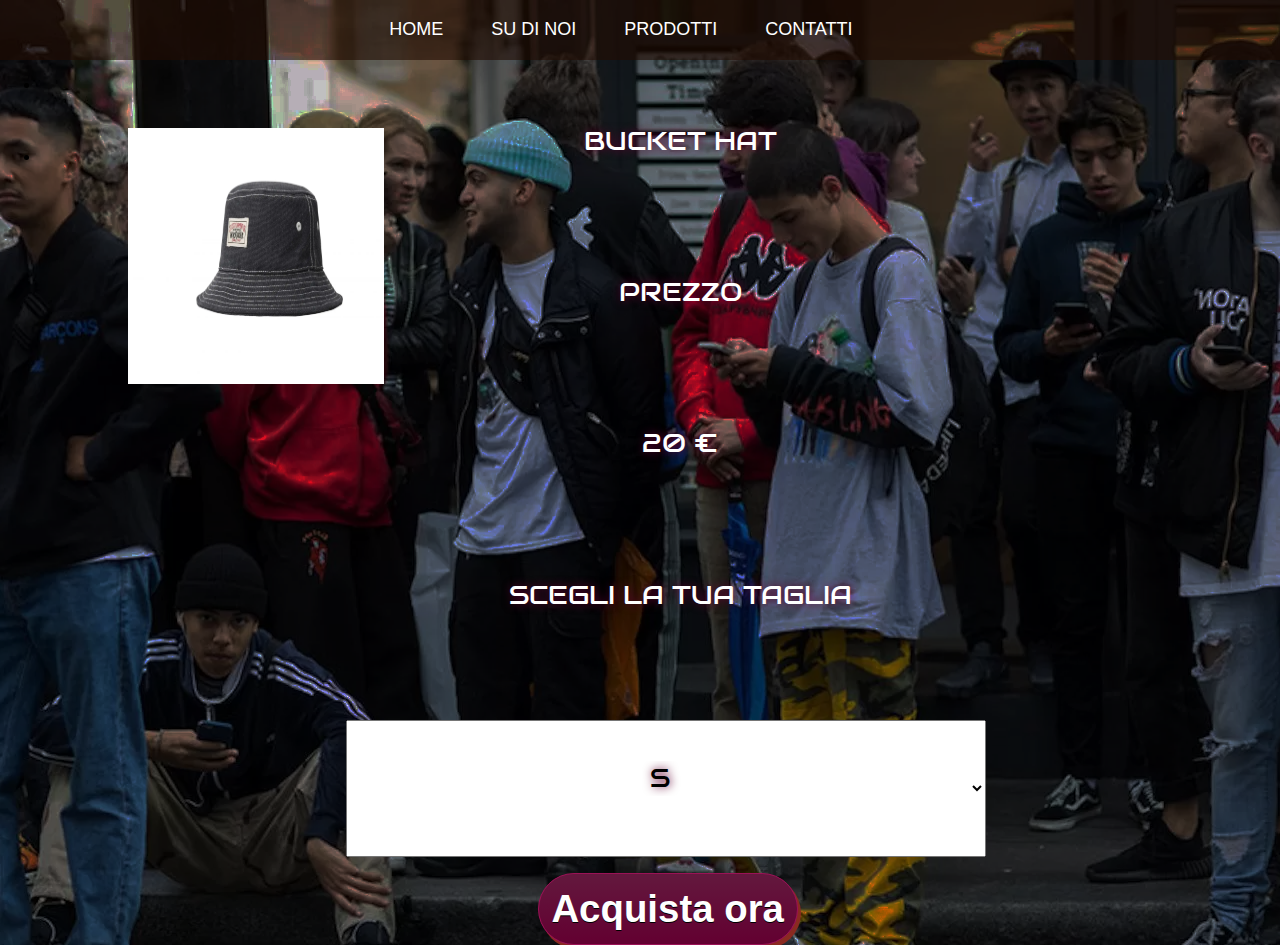
==== prodotti/capellosecchio.html @ f5879dd4 "dio porco" ====
<!doctype html>
<html>
<head>
	<meta charset="UTF-8">
	<meta name="viewport" content="width=device-width, initial-scale=1.0">
	<title>StretStyle-E-commerce</title>
	<link rel="stylesheet" href="../css/style.css" type="text/css">
	<script src="../js/javascript.js" type="text/javascript"></script>
	<link rel="shortcut icon" type="image/x-icon" href="../images/icon.png" />
</head>
<body>
	<div id="page">
		<div id="header">
			<div>
				<a href="../index.html" class="logo"><img src="images/icon.png" alt=""></a>
				<ul id="navigation">
					<li>
						<a href="../index.html">Home</a>
					</li>
					<li>
						<a href="../about.html">Su di noi</a>
					</li>
					<li>
						<a href="../prodotti.html">Prodotti</a>
					</li>
					<li>
						<a href="../contact.html">Contatti</a>
					</li>
				</ul>
			</div>
		</div>
        <div id="prodotto">
<img alt="aaa" id="imgprodotto" src="../images/project-image2.webp">
<ul id="infoProd">
<li><p>bucket hat</p></li>
<li><p>PREZZO</p></li>
<li><p>20 €</p></li>
<li><p>Scegli la tua taglia</p></li>
<li><form>
        <select id="selectbasic" name="selectbasic" class="form-control">
          <option value="1">S</option>
          <option value="2">M</option>
          <option value="3">L</option>
          <option value="4">XL</option>
          <option value="5">XXL</option>
        </select>
    </form></li>
</ul>
<button id="buyButton">Acquista ora</button>
</div>
</body>
</html>
---- css/style.css ----
::-webkit-scrollbar{
	width:2vw;
	border:1vw
	solid #e6ecf800;
	border-radius: 2vw;
}
::-webkit-scrollbar-thumb{
	background-color:#620031;
	border-radius: 2vw;
}
.mySlides{
width:22vw;
border-radius: 5px;
height: 22vw;
position: absolute;
right: 20vw;
bottom:27vh;
}
#selectbasic{
	font-family: Arial;
	color: #000000;
	float: left;
	font-family: audiowide-regular-webfont;
	font-size: 2vw;
	text-shadow: #620031 1px 0 10px;
	font-weight: normal;
	line-height: 6vw;
	margin: 0;
	padding: 40px 0 60px;
	text-align: center;
	text-transform: uppercase;
	width: 50vw;
	position: absolute;
	top: 80vh;
	left: 27vw;
}
#contatti a p{
	font-family: Arial;
	color: #ffffff;
	float: left;
	font-family: audiowide-regular-webfont;
	font-size: 50px;
	text-shadow: #620031 1px 0 10px;
	font-weight: normal;
	line-height: 3vh;
	margin :5vh;
	padding: 40px 0 60px;
	text-align: center;
	text-transform: uppercase;
	width: 100vw

}
#contatti{
	margin-bottom: 30vh;
}
#contatti a img{
	width:10vw;
}
video{
	width: 23vw;
}
#prodotti{
	justify-content: center;
}
#prodotti li{
 display: inline-block;
 margin: 3vw;
 width: 20vw;
}
#prodotti li img{
	width:20vw;
	height:20vw;
	border-radius: 20px;
	border-color: #630031 ;
	border-width: 0.3vw;
	border-style: solid;
}
#prodotto p{
	font-family: Arial;
	color: #ffffff;
	float: left;
	font-family: audiowide-regular-webfont;
	font-size: 2vw;
	text-shadow: #620031 1px 0 10px;
	font-weight: normal;
	line-height: 4vw;
	margin: 0;
	padding: 40px 0 60px;
	text-align: center;
	text-transform: uppercase;
	width: 100vw;
}
#imgprodotto {
	position: absolute;
	left:10vw;
	top:10vw;
	width: 20vw;
	height: 20vw;
}
#buyButton{
	font-size: 3vw;
	position :absolute;
	left: 42vw;
	top:97vh;
}
#infoprod{
	display: grid;
}
button {
	box-shadow: 3px 4px 0px 0px #8a2a21;
	background:linear-gradient(to bottom, #63173d 5%, #630031 100%);
	background-color:#9c004e;
	border-radius:3vw;
	border:1px solid #9a1256;
	display:inline-block;
	cursor:pointer;
	color:#ffffff;
	font-family:Arial;
	font-size:0.5vw;
	font-weight:bold;
	padding:1vw 1vw;
	text-decoration:none;
	text-shadow:0px 1px 0px #000000;
}
button:hover {
	background:linear-gradient(to bottom, #630031 5%, #63173d 100%);
}

#bottone-indietro{
	position: absolute;
	right: 32vw;
	top:80vh;
}
#bottone-avanti{
	position: absolute;
	right: 28vw;
	top:80vh;
}
body {
	background: url("../images/bg-home.png") repeat scroll center top #000000;
	overflow: overlay;
	margin: 0;
	padding: 0;
	position: relative;
	width: auto;
}
body #page {
	background: url("../images/bg-home.png") repeat scroll center top #000000;
	margin: 0;
	overflow: hidden;
	padding: 0;
	width: auto;
	height: auto;
	z-index: 3;
}
a {
	text-decoration: none;
	outline: none;
}
a:active {
	background: none;
}
img {
	border: none;
}
/*-------------------------------------------FONTS---------------------------------------------*/
@font-face {
	font-family: 'audiowide-regular-webfont';
	src: url('../fonts/audiowide-regular-webfont.eot');
	src: url('../fonts/audiowide-regular-webfont.woff') format('woff'), url('../fonts/audiowide-regular-webfont.ttf') format('truetype'), url('../fonts/audiowide-regular-webfont.svg') format('svg');
}
/*----------------------------------------header-styles---------------------------------------*/
#header {
	background: url(../images/bg-transparent1.png) repeat;
	margin: 0;
	min-height: 60px;
	padding: 0;
	width: auto;
}
#header div {
	margin: 0 auto;
	max-width: 940px;
	min-height: 60px;
	padding: 0 10px;
}
#header div a.logo {
	display: block;
	float: left;
	height: 60px;
	margin: 0 44px 0 0;
	padding: 0;
	width: 100px;
}
#header div a.logo img {
width:50px;
}
#header div a img {
	display: block;
	margin: 0;
	padding: 0;
	width: auto;
}
#header div ul {
	display: inline-block;
	float: left;
	list-style: none;
	margin-left: 4vw;
	margin-top: 0;
	padding: 0;
	width: auto;
}
#header div ul li {
	float: left;
	margin: 0;
	padding: 0;
	width: auto;
}
#header div ul li a {
	color: #ffffff;
	display: block;
	font-family: Arial;
	font-size: 18px;
	font-weight: normal;
	line-height: 59px;
	margin: 0;
	min-height: 60px;
	padding: 0 24px;
 *padding: 0 23px; /* Needed for IE8 and old versions */
	text-align: center;
	text-transform: uppercase;
	width: auto;
}
#header div ul li a:hover {
	background-color: #620031;
	color: #ffffff;
}
#header div ul li.selected a {
	background-color: #000000;
	color: #a3a3a3;
}
#header div ul li.menu {
	position: relative;
}
#header div ul li.menu ul {
	display: block;
	left: -99999px;
	list-style: none;
	margin: 0;
	padding: 0;
	position: absolute;
	top: 60px;
	width: 142px;
	z-index: 50;
}
#header div ul li.menu:hover ul.primary {
	left: 31px;
}
#header div ul li.menu ul.primary.selected {
	left: 31px;
}
#header div ul li.menu:hover ul.secondary {
	left: -20px;
}
#header div ul li.menu ul.secondary.selected {
	left: -20px;
}
#header div ul li.menu ul li {
	margin: 0;
	padding: 0;
	width: auto;
}
#header div ul li.menu ul li a {
	background-color: #620031;
	color: #ffffff;
	display: block;
	font-family: Arial;
	font-size: 18px;
	font-weight: normal;
	line-height: 60px;
	margin: 0;
	min-height: 60px;
	padding: 0 10px;
	text-align: center;
	text-transform: uppercase;
	width: auto;
}
#header div ul li.menu ul.primary.selected li a, #header div ul li.menu ul.secondary.selected li a {
	background-color: #000000;
	color: #a3a3a3;
}
/*----------------------------------------body-home-styles---------------------------------------*/
#body {
	background-color: #000000;
	margin: 0;
	min-height: 808px;
	overflow: hidden;
	padding: 0;
	width: 100%;
}
#body.home {
	background: none;
	margin: 0;
	min-height: 1308px;
	overflow: hidden;
	padding: 0;
	width: 100%;
}
#body.home .header {
	background: none;
	margin: 0;
	overflow: hidden;
	padding: 0;
	width: 100%;
}
#body.home .header div {
	margin: 0 auto;
	max-width: 940px;
	overflow: hidden;
	padding: 0 10px;
	position: relative;
}
#body.home .header div img.satellite {
	display: block;
	left: 10px;
	margin: 0;
	padding: 0;
	position: absolute;
	top: 41px;
	width: auto;
	z-index: 50;
}
#body.home .header div h1 {
	color: #FFFFFF;
	display: block;
	float: right;
	font-family: audiowide-regular-webfont;
	font-size: 60px;
	font-weight: normal;
	line-height: 60px;
	margin: 187px 0 27px;
	padding: 0 38px 0 399px;
	position: relative;
	text-align: right;
	text-transform: uppercase;
	width: 503px;
	z-index: 60;
}
#body.home .header div h2 {
	color: #FFFFFF;
	display: block;
	float: right;
	font-family: Arial;
	font-size: 43px;
	font-weight: normal;
	line-height: 43px;
	margin: 0 0 36px;
	padding: 0 146px 0 506px;
	position: relative;
	text-align: right;
	text-transform: uppercase;
	width: 288px;
	z-index: 60;
}
#body.home .header div a.more {
	background-color: #000000;
	color: #a3a3a3;
	display: block;
	float: right;
	font-family: Arial;
	font-size: 18px;
	font-weight: normal;
	height: 49px;
	line-height: 49px;
	margin: 0 200px 0 0;
	padding: 0;
	text-align: center;
	text-transform: uppercase;
	position: relative;
	width: 180px;
	z-index: 55;
}
#body.home .header div a.more:hover {
	background-color: #ab000b;
	color: #ffffff;
}
#body.home .header div h3 {
	background: url("../images/bg-transparent1.png") repeat;
	color: #A3A3A3;
	float: left;
	font-family: audiowide-regular-webfont;
	font-size: 23px;
	font-weight: normal;
	line-height: 23px;
	margin: 96px 0 0;
 *margin: 102px 0 0;/* Needed for IE8 and old versions */
	min-height: 27px;
	padding: 17px 0 10px;
	position: relative;
	text-align: center;
	text-transform: uppercase;
	width: 940px;
}
#body.home .header div ul {
	display: inline-block;
	list-style: none outside none;
	margin: 0 0 -6px;
	overflow: hidden;
	padding: 0;
	width: auto;
}
#body.home .header div ul li:first-child {
	padding: 0;
}
#body.home .header div ul li {
	border: medium none;
	float: left;
	margin: 0;
	padding: 0;
	width: auto;
}
#body.home .header div ul li a {
	display: block;
	float: none;
	height: 156px;
	margin: 0;
	padding: 0;
	width: 235px;
}
#body.home .header div ul li a img {
	cursor: pointer;
	filter: alpha(opacity=100);/* Needed for IE8 and old versions */
	opacity: 1.0;
	display: block;
	margin: 0;
	padding: 0;
	height: 100%;
	width: 100%;
}
#body.home .header div ul li a img:hover {
	filter: alpha(opacity=70);/* Needed for IE8 and old versions */
	opacity: 0.7;
}
#body.home .body {
	background-color: #630031;
	margin: 0;
	min-height: 168px;
	overflow: hidden;
	padding: 0;
	width: 100%;
}
#body.home .body div {
	margin: 0 auto;
	max-width: 940px;
	overflow: hidden;
	padding: 31px 10px 0;
}
#body.home .body div h1 {
	color: #FFFFFF;
	display: block;
	font-family: audiowide-regular-webfont;
	font-size: 32px;
	font-weight: normal;
	line-height: 32px;
	margin: 0 auto 24px;
	padding: 0;
	text-align: center;
	text-transform: uppercase;
	width: 780px;
}
#body.home .body div p {
	color: #ffffff;
	display: block;
	font-family: Arial;
	font-size: 18px;
	font-weight: normal;
	line-height: 24px;
	margin: 0 auto;
	padding: 0;
	text-align: center;
	width: 780px;
}
#body.home .body div p a {
	color: #ffffff;
	font-family: Arial;
	font-size: 18px;
	font-weight: normal;
	line-height: 24px;
	margin: 0 auto;
	padding: 0;
	text-decoration: underline;
}
#body.home .body div p a:hover {
	color: #a3a3a3;
}
#body.home .footer {
	background-color: #000000;
	margin: 0;
	overflow: hidden;
	padding: 0;
	width: 100%;
}
#body.home .footer div {
	margin: 0 auto;
	max-width: 960px;
	overflow: hidden;
	padding: 32px 0 16px;
}
#body.home .footer div ul {
	display: inline-block;
	list-style: none;
	margin: 0;
	overflow: hidden;
	padding: 0;
	width: auto;
}
#body.home .footer div ul li:first-child {
	float: left;
	margin: 0 10px;
	padding: 0;
	width: 460px;
}
#body.home .footer div ul li {
	float: left;
	margin: 0 0 0 10px;
	padding: 0 0 0 20px;
	width: 440px;
}
#body.home .footer div ul li h1 {
	color: #FFFFFF;
	font-family: audiowide-regular-webfont;
	font-size: 32px;
	font-weight: normal;
	line-height: 32px;
	margin: 0 0 44px;
	padding: 0;
	text-align: left;
	text-transform: uppercase;
	width: auto;
}
#body.home .footer div ul li a {
	display: block;
	height: 258px;
	margin: 0;
	position: relative;
	padding: 0;
	width: 460px;
}
#body.home .footer div ul li a img {
	cursor: pointer;
	filter: alpha(opacity=100);/* Needed for IE8 and old versions */
	opacity: 1.0;
	display: block;
	margin: 0;
	padding: 0;
	width: auto;
}
#body.home .footer div #sezioneBassoDestra li a img {
	width: 100%;
	height: 100%;
}

#body.home .footer div ul li a:hover img {
	filter: alpha(opacity=70);/* Needed for IE8 and old versions */
	opacity: 0.7;
}
#body.home .footer div ul li ul {
	display: inline-block;
	list-style: none outside none;
	margin: 0;
	overflow: hidden;
	padding: 0;
	width: 440px;
}
#body.home .footer div ul li ul li {
	border-top: 1px solid #A3A3A3;
	float: none;
	margin: 0;
	overflow: hidden;
	padding: 39px 10px 38px 0;
	width: 440px;
}
#body.home .footer div ul li ul li:first-child {
	border: medium none;
	margin: 0;
	padding: 0 0 38px;
	width: 440px;
}
#body.home .footer div ul li ul li a {
	display: block;
	float: left;
	height: 90px;
	margin: 0 20px 0 0;
	padding: 0;
	width: 100px;
}
#body.home .footer div ul li ul li a img {
	cursor: pointer;
	filter: alpha(opacity=100);/* Needed for IE8 and old versions */
	opacity: 1.0;
	display: block;
	margin: 0;
	padding: 0;
	width: auto;
}
#body.home .footer div ul li ul li h1 {
	color: #A3A3A3;
	float: left;
	font-family: audiowide-regular-webfont;
	font-size: 23px;
	font-weight: normal;
	line-height: 23px;
	margin: 0;
	padding: 4px 0 8px;
	text-align: left;
	text-transform: uppercase;
	width: 310px;
}
#body.home .footer div ul li ul li a.more {
	background-color: #3c0f38;
	color: #ffffff;
	display: block;
	float: right;
	font-family: Arial;
	font-size: 14px;
	font-weight: normal;
	height: 31px;
	line-height: 31px;
	margin: 0;
	padding: 0;
	text-align: center;
	text-transform: uppercase;
	width: 120px;
}
/*----------------------------------------NOTE A PIE DI PAGINA---------------------------------------*/
#footer {
	margin: 0;
	padding: 0;
	width: auto;
}
#footer .connect {
	background-color: #a3a3a3;
	margin: 0;
	min-height: 84px;
	overflow: hidden;
	padding: 0;
	width: auto;
}
#footer .connect div {
	display: inline-block;
	margin: 0 auto;
	max-width: 80vw;
	overflow: hidden;
	padding: 24px 0 0;
}
#footer .connect div h1 {
	color: #FFFFFF;
	float: left;
	font-family: audiowide-regular-webfont;
	font-size: 23px;
	font-weight: normal;
	line-height: 23px;
	margin: 0;
	padding: 8px 25px 0 0;
	text-align: center;
	text-transform: uppercase;
	width: 30vw;
}
#footer .connect div img {
 width: 2vw;
 padding-right: 1vw;
 line-height: 84px;
}
#footer .connect div div {
	float: left;
	margin: 0;
	overflow: hidden;
	padding: 0 0 0 20px;
	width: 380px;
}
#footer .footnote {
	background-color: #FFFFFF;
	margin: 0;
	min-height: 84px;
	overflow: hidden;
	padding: 0;
	width: auto;
}
#footer .footnote div {
	margin: 0 auto;
	overflow: hidden;
	padding: 34px 0 0;
	width: 960px;
}
#footer .footnote div p {
	color: #000000;
	display: block;
	font-family: Arial;
	font-size: 12px;
	font-weight: normal;
	margin: 0 auto;
	padding: 0;
	text-align: center;
	text-transform: uppercase;
	width: 940px;
}
/*----------------------------------------ABOUT---------------------------------------*/
#videoabout{
	width:20vw;
	height: 74vh;
	margin-left: 20vw;
	border-radius: 10px;
	border-color: #630031;
	border-width: 3vw;
}
#presentazione p{
	color: #ffffff;
	float: left;
	font-family: audiowide-regular-webfont;
	font-size: 23px;
	font-weight: normal;
	line-height: 23px;
	margin: 0;
	padding: 4px 0 8px;
	text-align: center;
	text-transform: uppercase;
	width: 100vw;
}
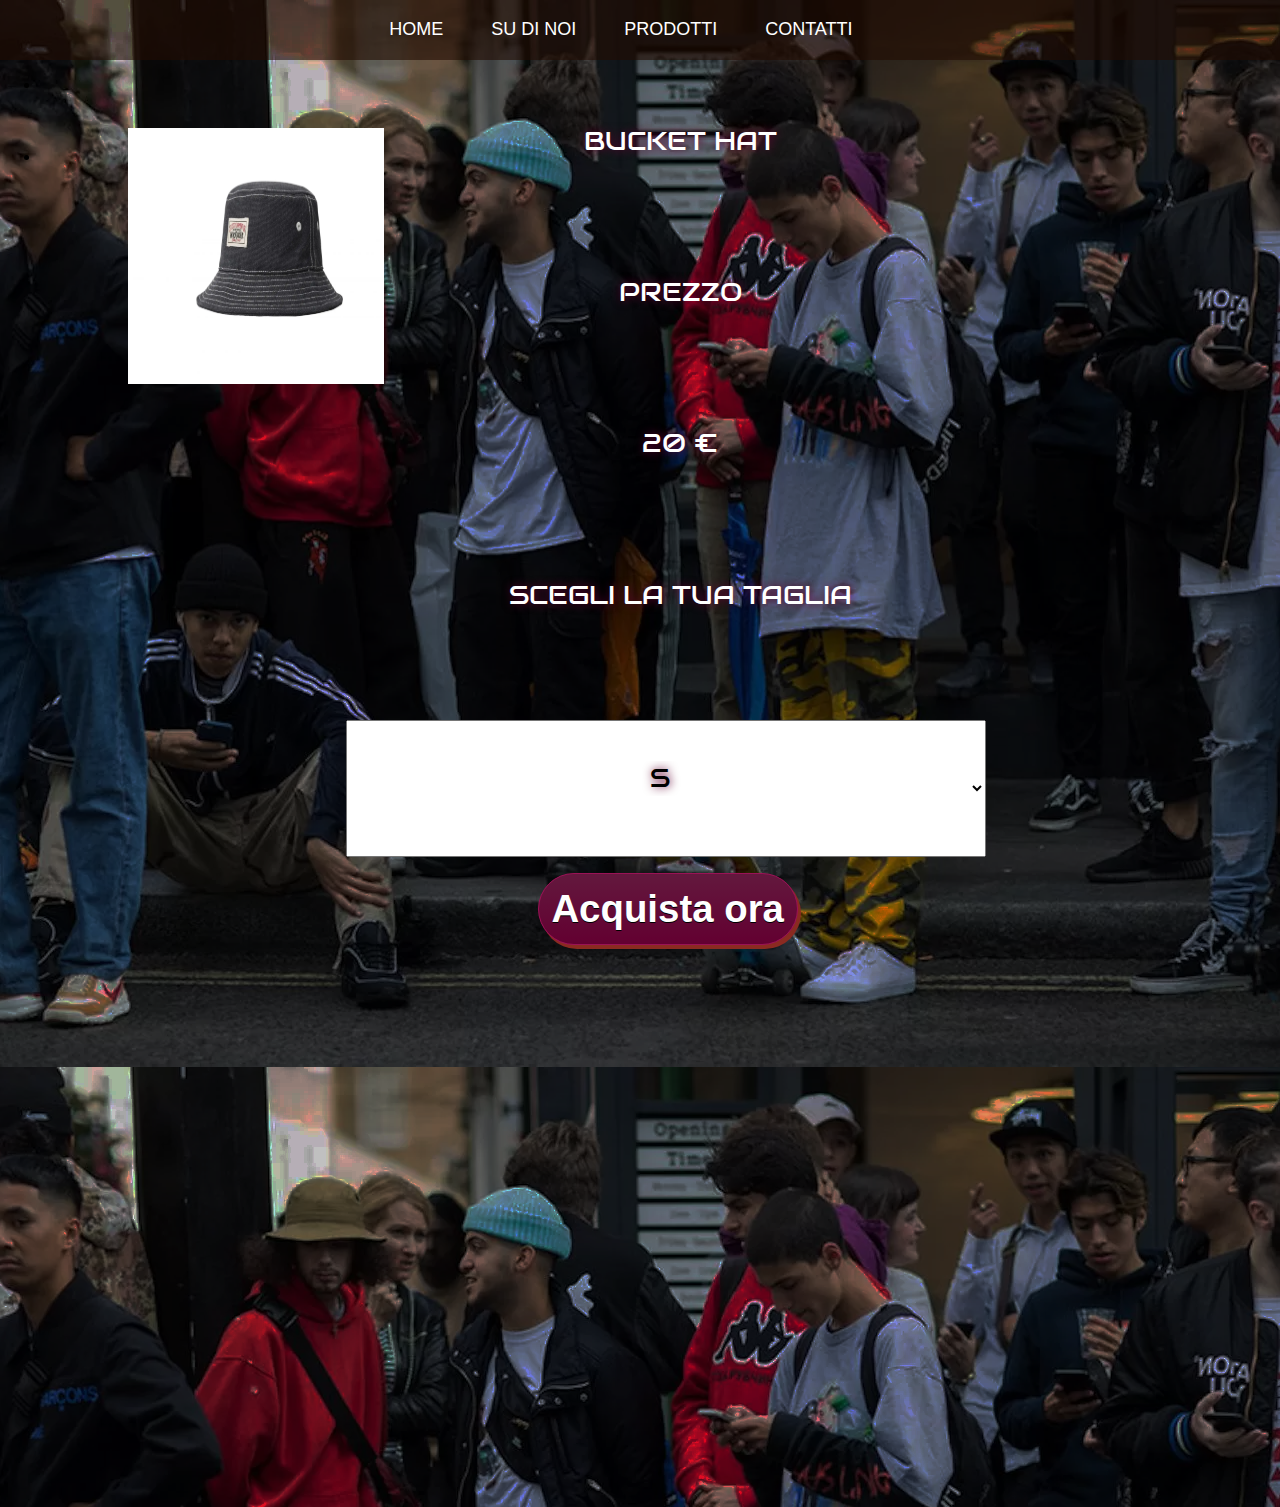
==== commit a3ff10e2: "FINALE GPO" ====
--- a/prodotti/capellosecchio.html
+++ b/prodotti/capellosecchio.html
@@ -7,6 +7,10 @@
 	<link rel="stylesheet" href="../css/style.css" type="text/css">
 	<script src="../js/javascript.js" type="text/javascript"></script>
 	<link rel="shortcut icon" type="image/x-icon" href="../images/icon.png" />
+	<link rel="stylesheet" href="http://code.jquery.com/ui/1.10.3/themes/smoothness/jquery-ui.css" />
+    <script src="https://ajax.googleapis.com/ajax/libs/jquery/2.1.1/jquery.min.js"></script>
+	<script src="http://code.jquery.com/jquery-1.9.1.js"></script>
+    <script src="http://code.jquery.com/ui/1.10.3/jquery-ui.js"></script>
 </head>
 <body>
 	<div id="page">
@@ -46,7 +50,52 @@
         </select>
     </form></li>
 </ul>
-<button id="buyButton">Acquista ora</button>
+<button onclick="buyNowWindow()"id="buyButton">Acquista ora</button>
 </div>
+<form id="dialog" class="form-horizontal">
+	<fieldset>
+	
+	<!-- Form Name -->
+	<legend>Inserisci dati della carta</legend>
+	
+	<!-- Text input-->
+	<div class="form-group">
+	  <label class="col-md-4 control-label" for="textinput">Inserisci carta</label>  
+	  <div class="col-md-5">
+	  <input id="textinput" name="textinput" type="text" placeholder="" class="form-control input-md">
+		
+	  </div>
+	</div>
+	
+	<!-- Text input-->
+	<div class="form-group">
+	  <label class="col-md-4 control-label" for="textinput">CVC</label>  
+	  <div class="col-md-4">
+	  <input id="textinput" name="textinput" type="text" placeholder="" class="form-control input-md">
+		
+	  </div>
+	</div>
+	
+	<!-- Text input-->
+	<div class="form-group">
+	  <label class="col-md-4 control-label" for="textinput">Data scadenza</label>  
+	  <div class="col-md-4">
+	  <input id="textinput" name="textinput" type="text" placeholder="" class="form-control input-md">
+		
+	  </div>
+	</div>
+	
+	<!-- Text input-->
+	<div class="form-group">
+	  <label class="col-md-4 control-label" for="textinput">Titolare</label>  
+	  <div class="col-md-4">
+	  <input id="textinput" name="textinput" type="text" placeholder="" class="form-control input-md">
+		
+	  </div>
+	</div>
+	<input type="submit">
+	</fieldset>
+	</form>
+	
 </body>
 </html>--- a/css/style.css
+++ b/css/style.css
@@ -319,13 +319,13 @@
 	padding: 0 10px;
 	position: relative;
 }
-#body.home .header div img.satellite {
-	display: block;
-	left: 10px;
+#iconGrande {
+	display: block;
+	left: 0vw;
 	margin: 0;
 	padding: 0;
 	position: absolute;
-	top: 41px;
+	top: 0vh;
 	width: auto;
 	z-index: 50;
 }
@@ -344,6 +344,25 @@
 	text-transform: uppercase;
 	width: 503px;
 	z-index: 60;
+}
+#dialog{
+	visibility: hidden;
+	color: #FFFFFF;
+	display: block;
+	float: right;
+	font-family: Arial;
+	font-size: 43px;
+	font-weight: normal;
+	line-height: 43px;
+	margin: 0 0 36px;
+	padding: 0 146px 0 506px;
+	position: relative;
+	text-align: right;
+	text-transform: uppercase;
+	width: 50vw;
+	z-index: 60;
+	position:absolute;
+	top:110vh;
 }
 #body.home .header div h2 {
 	color: #FFFFFF;
